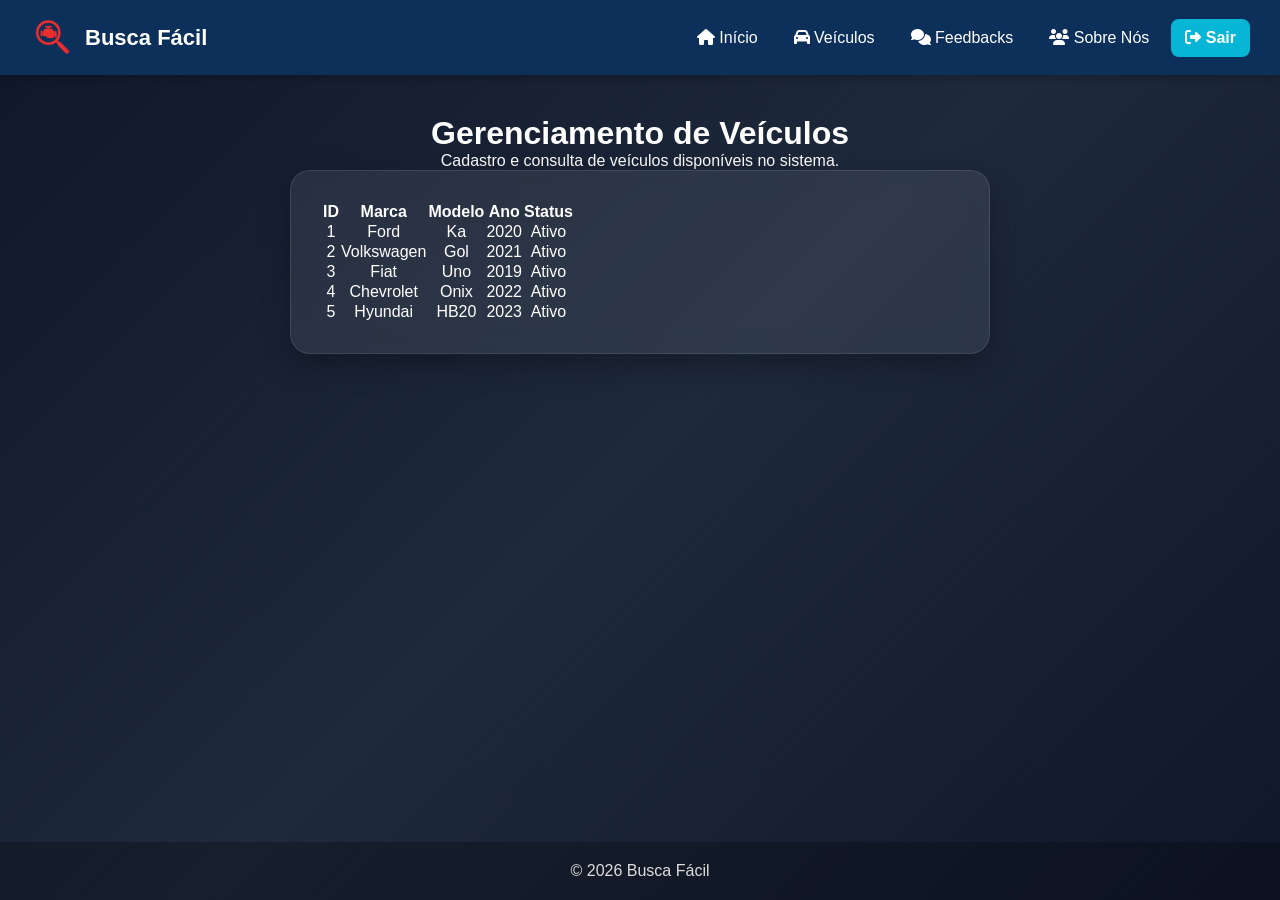
==== BuscaFacil-main/gerenciar.html @ 50321a93 "Atualizando arquivos" ====
<!DOCTYPE html>
<html lang="pt-BR">
<head>
    <meta charset="UTF-8">
    <meta name="viewport" content="width=device-width, initial-scale=1.0">
    <title>Gerenciar Veículos — Busca Fácil</title>

    <link rel="icon" type="image/png" href="assets/procurar.png">
    <link rel="stylesheet" href="style.css">

    <link rel="stylesheet"
          href="https://cdnjs.cloudflare.com/ajax/libs/font-awesome/6.4.0/css/all.min.css">
    
          <!--DataTables-->

    <link rel="stylesheet"
          href="https://cdn.datatables.net/1.13.8/css/jquery.dataTables.min.css">

    <!--Jquery-->

    <script src="https://code.jquery.com/jquery-3.7.1.min.js"></script>

    <!-- DataTables js --> 
    <script src="https://cdn.datatables.net/1.13.8/js/jquery.dataTables.min.js"></script>
</head>
<body>

<header class="header-top">

    <div class="logo-menu">
        <img src="assets/logo3.png" alt="Logo">
        <span>Busca Fácil</span>
    </div>

    <nav class="menu">

        <a href="home.html">
            <i class="fa-solid fa-house"></i>
            Início
        </a>

        <a href="gerenciar.html">
            <i class="fa-solid fa-car"></i>
            Veículos
        </a>

        <a href="feedbacks.html">
            <i class="fa-solid fa-comments"></i>
            Feedbacks
        </a>

        <a href="sobre.html">
            <i class="fa-solid fa-users"></i>
            Sobre Nós
        </a>

        <a href="index.html" class="btn-login">
            <i class="fa-solid fa-right-from-bracket"></i>
            Sair
        </a>

    </nav>

</header>

<main>

    <h1 class="page-title">
        Gerenciamento de Veículos
    </h1>

    <p class="page-subtitle">
        Cadastro e consulta de veículos disponíveis no sistema.
    </p>

    <div class="section-card">

        <table id="tabelaVeiculos" class="display">

            <thead>
                <tr>
                    <th>ID</th>
                    <th>Marca</th>
                    <th>Modelo</th>
                    <th>Ano</th>
                    <th>Status</th>
                </tr>
            </thead>

            <tbody>

                <tr>
                    <td>1</td>
                    <td>Ford</td>
                    <td>Ka</td>
                    <td>2020</td>
                    <td>Ativo</td>
                </tr>

                <tr>
                    <td>2</td>
                    <td>Volkswagen</td>
                    <td>Gol</td>
                    <td>2021</td>
                    <td>Ativo</td>
                </tr>

                <tr>
                    <td>3</td>
                    <td>Fiat</td>
                    <td>Uno</td>
                    <td>2019</td>
                    <td>Ativo</td>
                </tr>

                <tr>
                    <td>4</td>
                    <td>Chevrolet</td>
                    <td>Onix</td>
                    <td>2022</td>
                    <td>Ativo</td>
                </tr>

                <tr>
                    <td>5</td>
                    <td>Hyundai</td>
                    <td>HB20</td>
                    <td>2023</td>
                    <td>Ativo</td>
                </tr>

            </tbody>

        </table>

    </div>

</main>

<footer>
    <p>© 2026 Busca Fácil</p>
</footer>

<script src="script.js"></script>

</body>
</html>
---- BuscaFacil-main/style.css ----
/* reset e configuracoes*/

*{
    margin:0;
    padding:0;
    box-sizing:border-box;
}

body{
    min-height:100vh;
    font-family:'Segoe UI',sans-serif;

    background:linear-gradient(
        135deg,
        #0f172a,
        #1e293b,
        #0f172a
    );

    color:white;

    display:flex;
    flex-direction:column;
}

main{
    flex:1;

    width:100%;

    display:flex;
    flex-direction:column;

    align-items:center;

    padding:40px 20px;
}

.hidden{
    display:none !important;
}

/* header*/

.header-top{
    width:100%;

    background:#0c305a;

    display:flex;

    justify-content:space-between;

    align-items:center;

    padding:15px 30px;

    box-shadow:0 2px 10px rgba(0,0,0,.3);
}

.logo-menu{
    display:flex;

    align-items:center;

    gap:10px;

    font-size:22px;

    font-weight:bold;
}

.logo-menu img{
    width:45px;
    height:45px;
}

.menu{
    display:flex;
    align-items:center;
    gap:8px;
}

.menu a{
    text-decoration:none;
    color:white;

    padding:10px 14px;

    border-radius:8px;

    transition:.3s;
}

.menu a:hover{
    background:rgba(255,255,255,.1);
}

.btn-login{
    background:#06b6d4;
    font-weight:bold;
}

.btn-login:hover{
    background:#0891b2 !important;
}

/* footer*/

footer{

    margin-top:auto;

    width:100%;

    text-align:center;

    padding:20px;

    background:rgba(0,0,0,.25);

    color:#ddd;
}

/* login*/

.login-container{

    width:90%;
    max-width:400px;

    padding:40px;

    background:rgba(255,255,255,.08);

    border:1px solid rgba(255,255,255,.1);

    border-radius:20px;

    backdrop-filter:blur(12px);

    text-align:center;

    box-shadow:0 10px 30px rgba(0,0,0,.4);
}

.login-logo{
    width:100px;
    margin-bottom:15px;
}

.login-container h1{
    margin-bottom:8px;
}

.login-container p{
    color:#94a3b8;
    margin-bottom:25px;
}

.login-form{
    display:flex;
    flex-direction:column;
    gap:15px;
}

.field{
    position:relative;
}

.field-icon{
    position:absolute;

    left:15px;

    top:50%;

    transform:translateY(-50%);

    color:#64748b;
}

.field input,
.field textarea,
.field select{

    width:100%;

    padding:14px 14px 14px 42px;

    border:none;

    border-radius:10px;

    background:rgba(255,255,255,.08);

    color:white;

    outline:none;
}

.field textarea{
    resize:none;
}

.field input:focus,
.field textarea:focus,
.field select:focus{

    border:1px solid #06b6d4;
}

.field-senha input{
    padding-right:90px;
}

/*botoes */

.btn-entrar,
.search-button{

    border:none;

    background:#06b6d4;

    color:white;

    font-weight:bold;

    cursor:pointer;

    border-radius:10px;

    transition:.3s;
}

.btn-entrar{

    padding:15px;

    display:flex;

    justify-content:center;

    align-items:center;

    gap:8px;
}

.btn-entrar:hover,
.search-button:hover{

    background:#0891b2;
}

.senha-actions{

    position:absolute;

    right:10px;

    top:50%;

    transform:translateY(-50%);

    display:flex;

    gap:5px;
}

.senha-actions button{

    background:none;

    border:none;

    color:#94a3b8;

    cursor:pointer;

    font-size:15px;
}

.error-msg{

    display:none;

    background:rgba(239,68,68,.1);

    border:1px solid rgba(239,68,68,.3);

    color:#fca5a5;

    padding:12px;

    border-radius:10px;

    gap:10px;
}

.error-msg.visible{
    display:flex;
}

.input-error{
    border:1px solid #ef4444 !important;
}

/* home*/

.header{

    display:flex;

    flex-direction:column;

    align-items:center;

    gap:10px;

    margin-bottom:30px;
}

.logo{
    width:100px;
}

.search-container{

    width:90%;
    max-width:700px;

    display:flex;

    background:rgba(255,255,255,.08);

    border:1px solid rgba(255,255,255,.1);

    border-radius:15px;

    padding:10px;
}

.search-input{

    flex:1;

    border:none;

    background:transparent;

    color:white;

    font-size:16px;

    outline:none;

    padding:15px;
}

.search-button{
    padding:15px 25px;
}

.results-container{

    width:100%;

    display:flex;

    flex-direction:column;

    align-items:center;

    gap:20px;

    margin-top:30px;
}

.image-card{

    width:90%;
    max-width:700px;

    background:rgba(255,255,255,.08);

    border:1px solid rgba(255,255,255,.1);

    border-radius:20px;

    overflow:hidden;
}

.card-label{

    padding:15px;

    background:rgba(255,255,255,.05);

    font-weight:bold;
}

.card-img-wrap{

    height:350px;

    display:flex;

    align-items:center;

    justify-content:center;
}

.card-img-wrap img{

    width:100%;

    height:100%;

    object-fit:contain;
}
/*cards gerais*/

.section-card{

    width:90%;
    max-width:700px;

    background:rgba(255,255,255,.08);

    border:1px solid rgba(255,255,255,.1);

    border-radius:20px;

    padding:30px;

    text-align:center;

    backdrop-filter:blur(12px);

    box-shadow:0 10px 30px rgba(0,0,0,.3);
}

.section-card h1,
.section-card h2{
    margin-bottom:15px;
}

.section-card p{
    line-height:1.8;
}

/* dataTables*/

table.dataTable{

    background:white;

    color:black;

    border-radius:10px;

    overflow:hidden;
}

.dataTables_wrapper{

    width:90%;

    max-width:1000px;
}

.dataTables_filter,
.dataTables_length{

    margin-bottom:15px;
}

/* responsivo*/

@media(max-width:768px){

    .header-top{

        flex-direction:column;

        gap:15px;
    }

    .menu{

        flex-wrap:wrap;

        justify-content:center;
    }

    .search-container{

        flex-direction:column;

        gap:10px;
    }

    .search-button{

        width:100%;
    }

    .card-img-wrap{

        height:250px;
    }

    .section-card{

        padding:20px;
    }
}


@media (max-width: 768px) {
    .header-top {
        padding: 0 20px;
    }

    .search-container {
        flex-direction: column;
    }
}

/* tema claro*/

body.light-mode {
    background: linear-gradient(
        135deg,
        #dbeafe,
        #bfdbfe,
        #e0f2fe
    );
    color: #1e293b;
}

body.light-mode .header-top {
    background: #93c5fd;
}

body.light-mode .image-card,
body.light-mode .search-container,
body.light-mode .sobre-card,
body.light-mode .mission-card {
    background: rgba(255,255,255,0.85);
    border: 1px solid #bfdbfe;
}

body.light-mode .card-label,
body.light-mode p,
body.light-mode h1,
body.light-mode h2,
body.light-mode h3 {
    color: #1e293b;
}

body.light-mode .search-input {
    color: #1e293b;
}

body.light-mode footer {
    background: #bfdbfe;
    color: #1e293b;
}
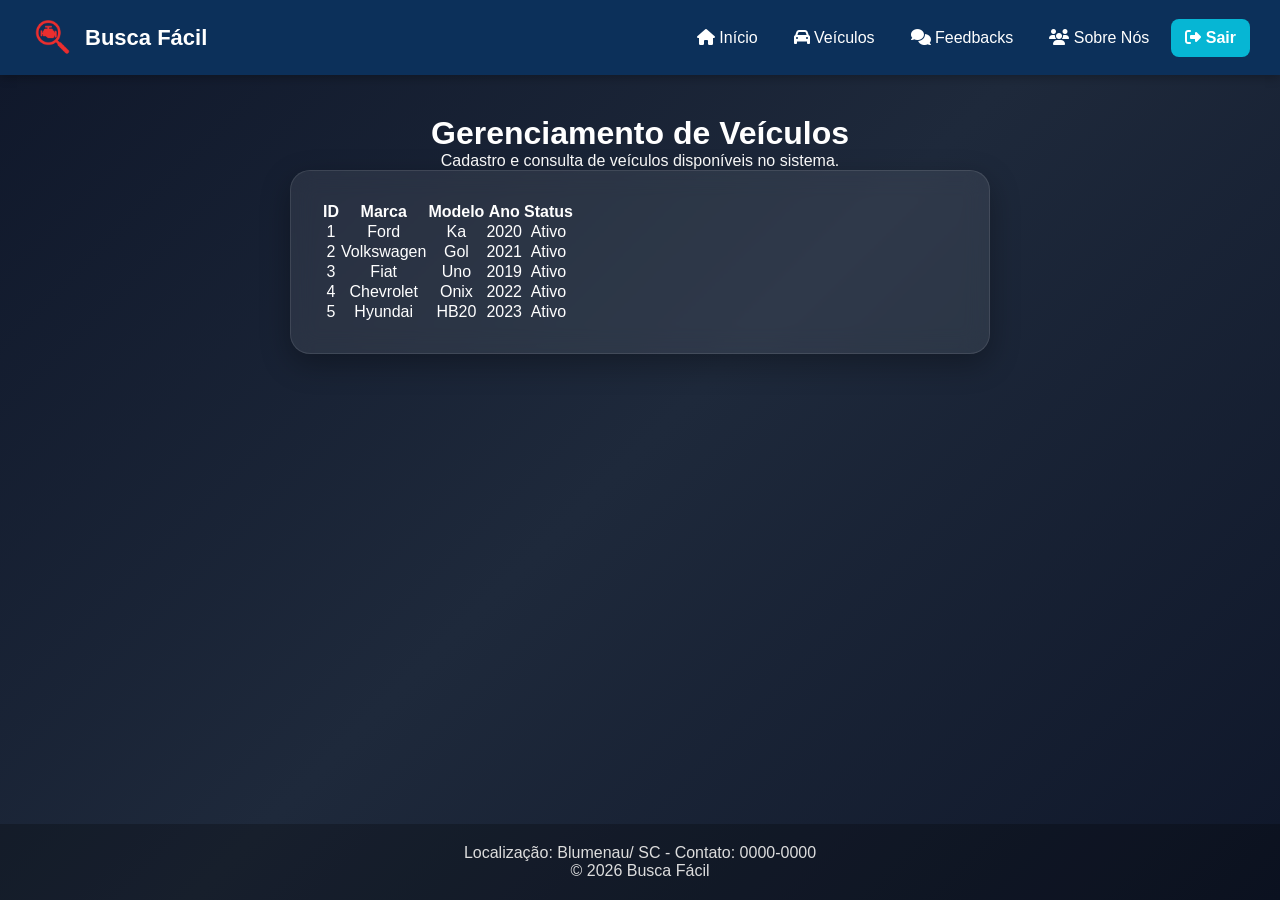
==== commit 69ba95cd: "atualizando" ====
--- a/BuscaFacil-main/gerenciar.html
+++ b/BuscaFacil-main/gerenciar.html
@@ -55,8 +55,8 @@
         </a>
 
         <a href="index.html" class="btn-login">
-            <i class="fa-solid fa-right-from-bracket"></i>
-            Sair
+         <i class="fa-solid fa-right-from-bracket"></i>
+         Sair
         </a>
 
     </nav>
@@ -138,6 +138,8 @@
 </main>
 
 <footer>
+    <p> Localização: Blumenau/ SC  -  Contato: 0000-0000</p>
+   
     <p>© 2026 Busca Fácil</p>
 </footer>
 
